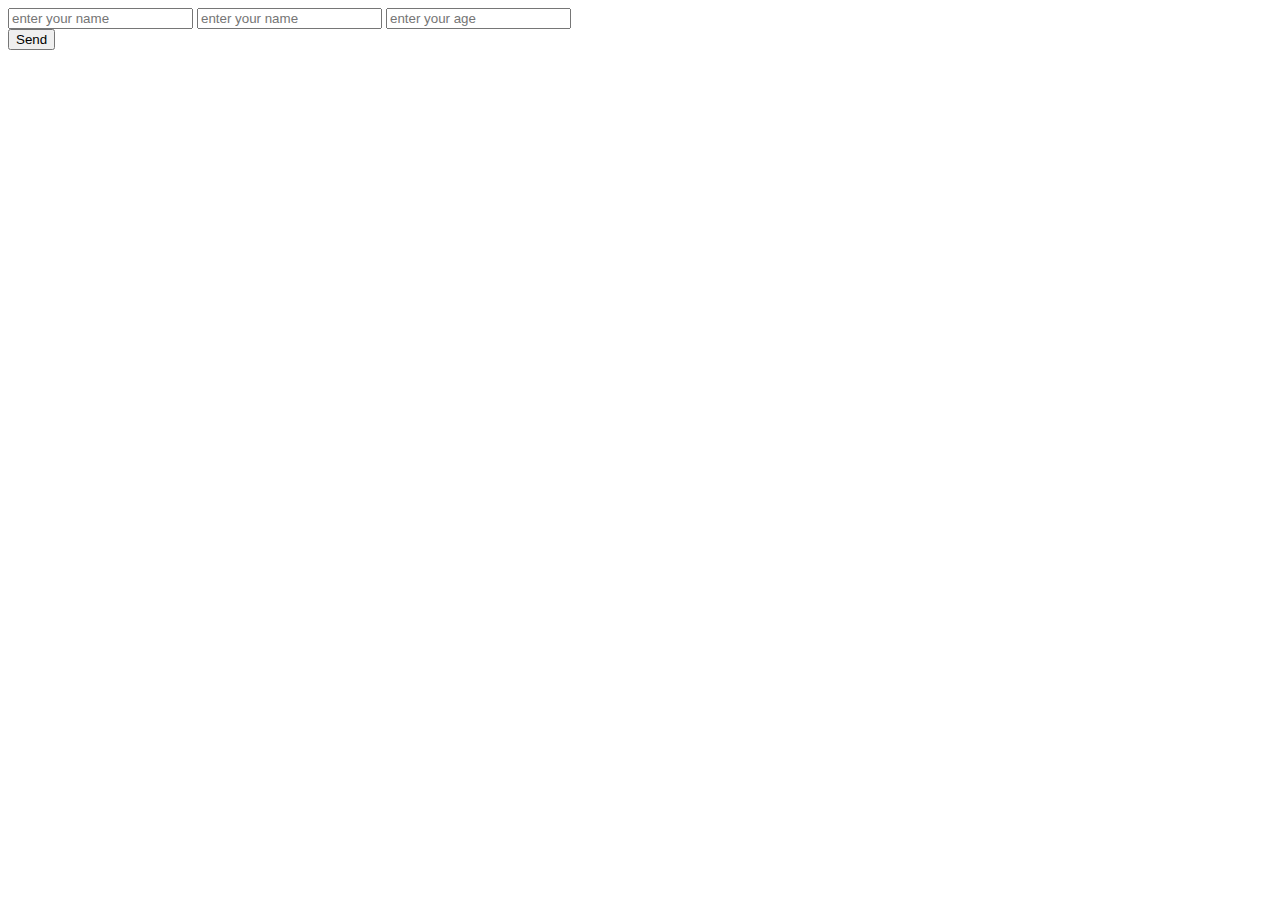
==== JS_lesson10/index.html @ 833c7a00 "JS_lesson10" ====
<!doctype html>
<html lang="en">
<head>
    <meta charset="UTF-8">
    <meta name="viewport"
          content="width=device-width, user-scalable=no, initial-scale=1.0, maximum-scale=1.0, minimum-scale=1.0">
    <meta http-equiv="X-UA-Compatible" content="ie=edge">
    <title>Document</title>
    <link rel="stylesheet" href="main.css">
</head>
<body>
<form name="f1">
    <label><input type="text"
                  value=""
                  placeholder="enter your name"
                  name = "firstName"
    ></label>
    <label><input type="text"
                  value=""
                  placeholder="enter your name"
                  name ="lastName"
    ></label>
    <label><input type="number"
                  placeholder="enter your age"
                  name = "age"
    ></label>
    <br>
    <button class="target">
        Send
    </button>
</form>
<script src="main.js"></script>
</body>
</html>
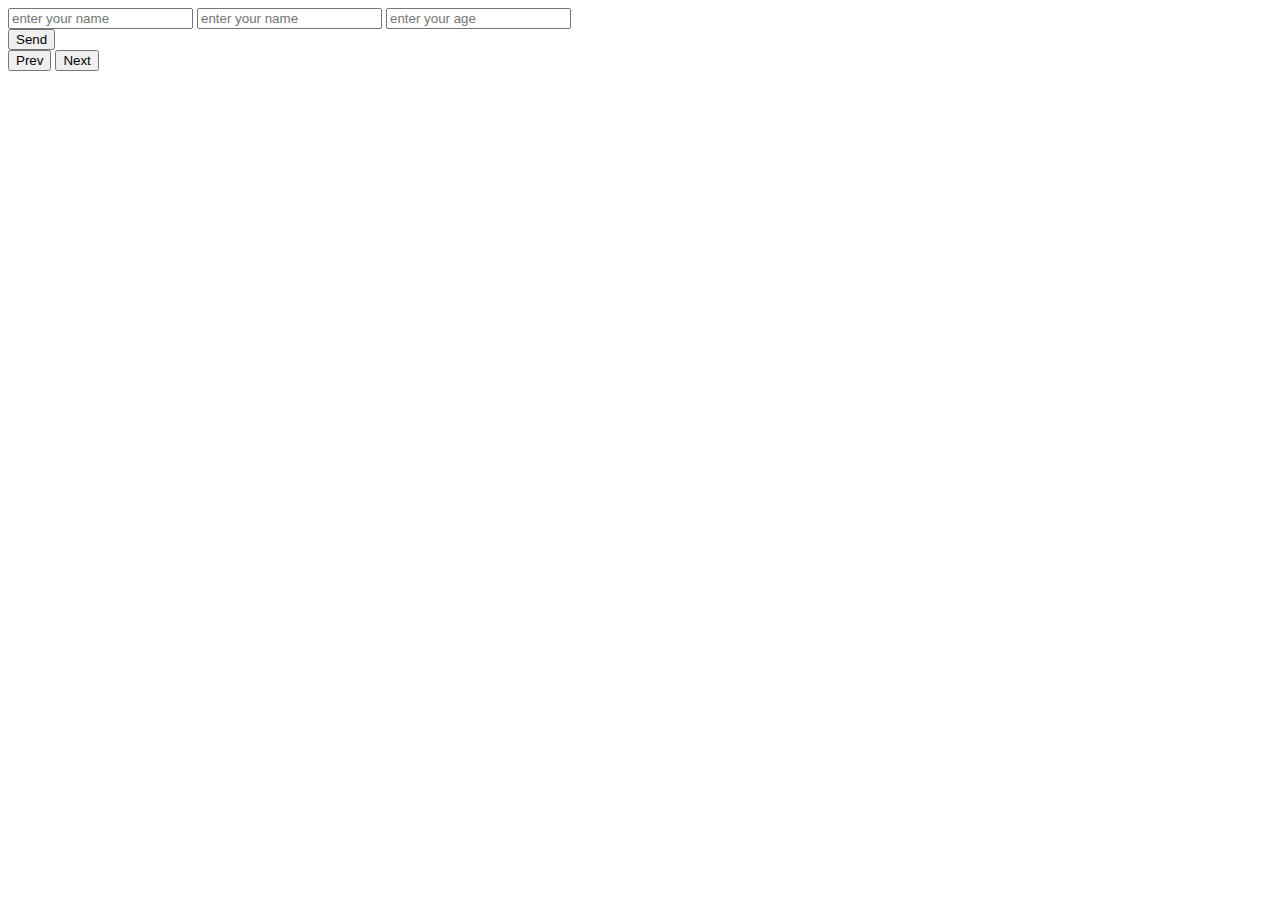
==== commit 70d4e4f4: "add JS_lesson10" ====
--- a/JS_lesson10/index.html
+++ b/JS_lesson10/index.html
@@ -30,5 +30,15 @@
     </button>
 </form>
 <script src="main.js"></script>
+
+<form>
+    <button class="prev">
+        Prev
+    </button>
+    <button class="next">
+        Next
+    </button>
+
+</form>
 </body>
 </html>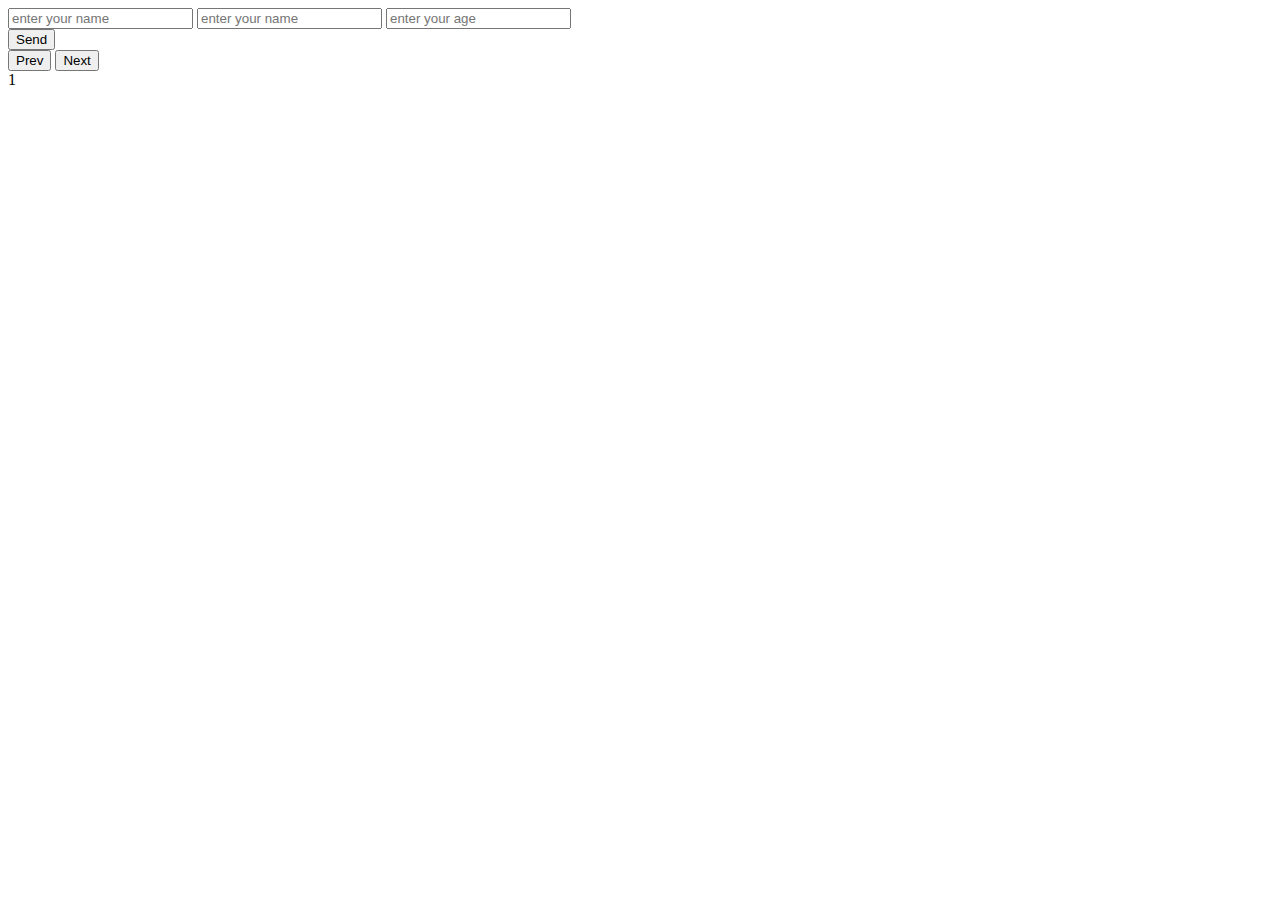
==== commit 9794049b: "add JS_lesson10" ====
--- a/JS_lesson10/index.html
+++ b/JS_lesson10/index.html
@@ -29,7 +29,6 @@
         Send
     </button>
 </form>
-<script src="main.js"></script>
 
 <form>
     <button class="prev">
@@ -40,5 +39,7 @@
     </button>
 
 </form>
+
+<script src="main.js"></script>
 </body>
 </html>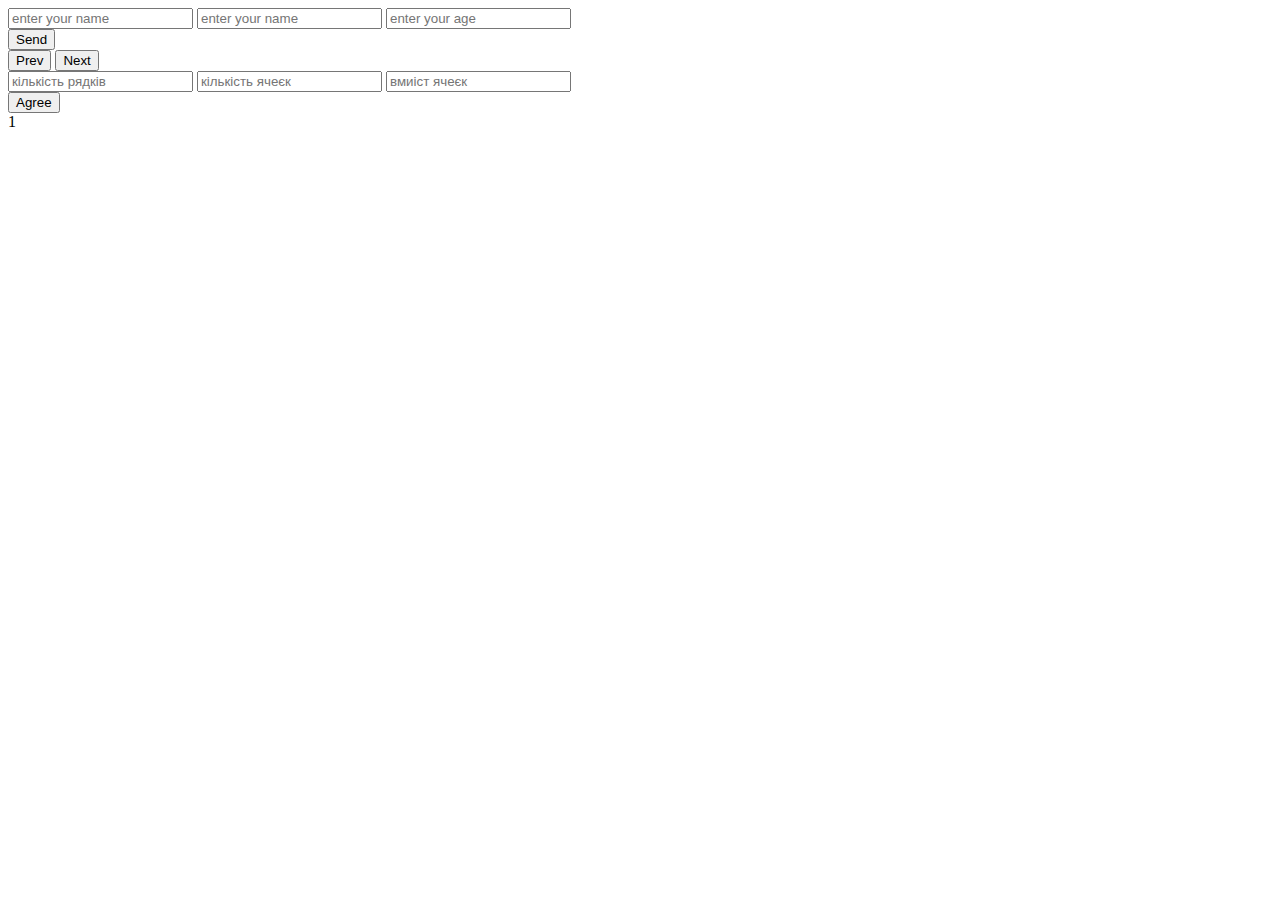
==== commit 47e546da: "Change JS_lesson10" ====
--- a/JS_lesson10/index.html
+++ b/JS_lesson10/index.html
@@ -9,7 +9,7 @@
     <link rel="stylesheet" href="main.css">
 </head>
 <body>
-<form name="f1">
+<form>
     <label><input type="text"
                   value=""
                   placeholder="enter your name"
@@ -25,12 +25,13 @@
                   name = "age"
     ></label>
     <br>
-    <button class="target">
-        Send
-    </button>
+    <div id="div"></div>
 </form>
+<button class="target">
+    Send
+</button>
+<br>
 
-<form>
     <button class="prev">
         Prev
     </button>
@@ -38,7 +39,28 @@
         Next
     </button>
 
+
+
+<form class="f1">
+    <label><input type="number"
+                  placeholder="кількість рядків"
+                  name="row"
+    ></label>
+    <label><input type="number"
+                  placeholder="кількість ячеєк"
+                  name="cell"
+    ></label>
+    <label><input type="text"
+                  placeholder="вмиіст ячеєк"
+                  name="text"
+    ></label>
+    <br>
+
+
 </form>
+<button class="btn">
+    Agree
+</button>
 
 <script src="main.js"></script>
 </body>
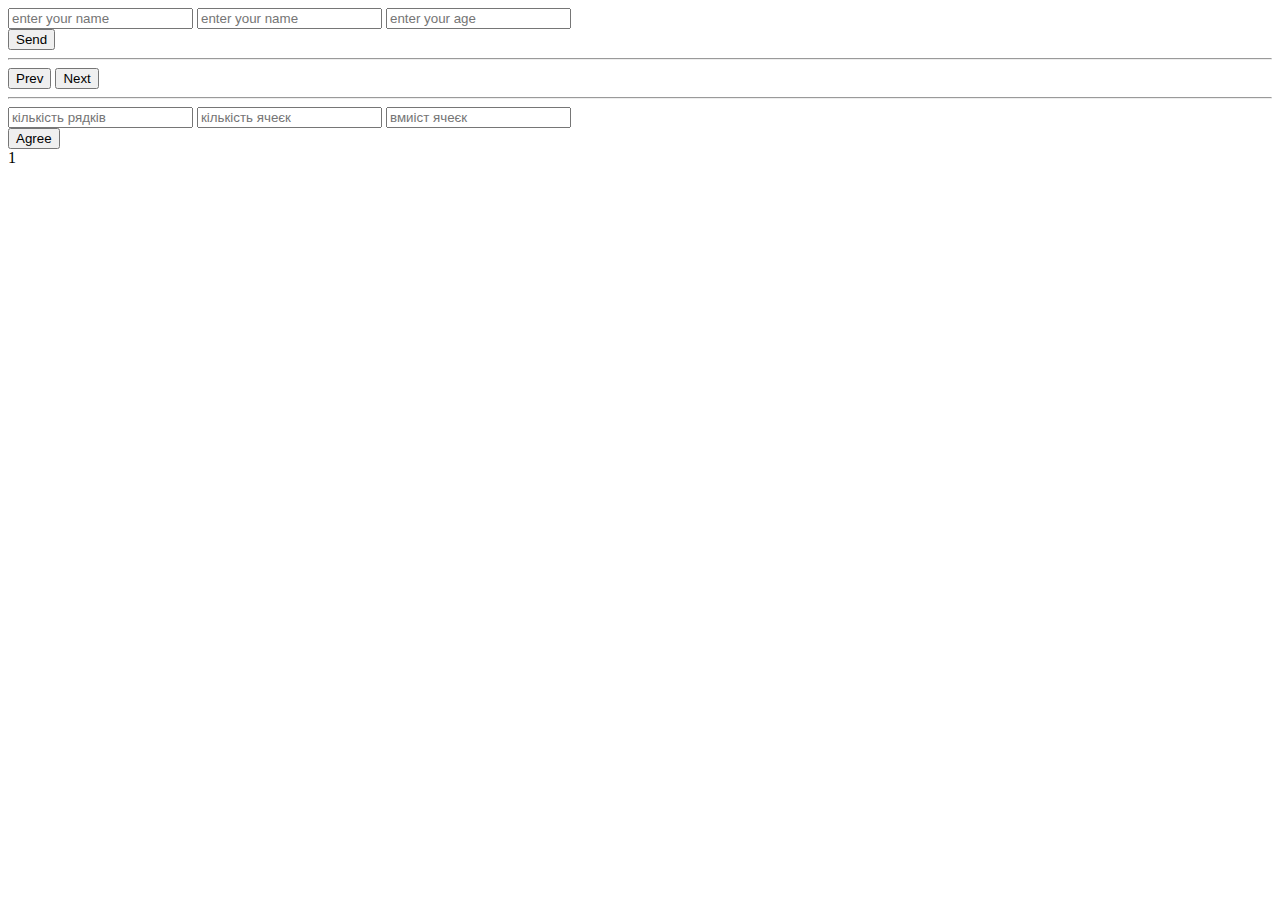
==== commit 04135c46: "Change JS_lesson10" ====
--- a/JS_lesson10/index.html
+++ b/JS_lesson10/index.html
@@ -6,10 +6,9 @@
           content="width=device-width, user-scalable=no, initial-scale=1.0, maximum-scale=1.0, minimum-scale=1.0">
     <meta http-equiv="X-UA-Compatible" content="ie=edge">
     <title>Document</title>
-    <link rel="stylesheet" href="main.css">
 </head>
 <body>
-<form>
+<form id="f1">
     <label><input type="text"
                   value=""
                   placeholder="enter your name"
@@ -25,12 +24,12 @@
                   name = "age"
     ></label>
     <br>
-    <div id="div"></div>
 </form>
 <button class="target">
     Send
 </button>
 <br>
+<hr>
 
     <button class="prev">
         Prev
@@ -39,20 +38,23 @@
         Next
     </button>
 
-
+<hr>
 
 <form class="f1">
     <label><input type="number"
                   placeholder="кількість рядків"
                   name="row"
+                  class="row"
     ></label>
     <label><input type="number"
                   placeholder="кількість ячеєк"
                   name="cell"
+                  class="cell"
     ></label>
     <label><input type="text"
                   placeholder="вмиіст ячеєк"
                   name="text"
+                  class="text"
     ></label>
     <br>
 
@@ -62,6 +64,8 @@
     Agree
 </button>
 
+<div id="container"></div>
+
 <script src="main.js"></script>
 </body>
 </html>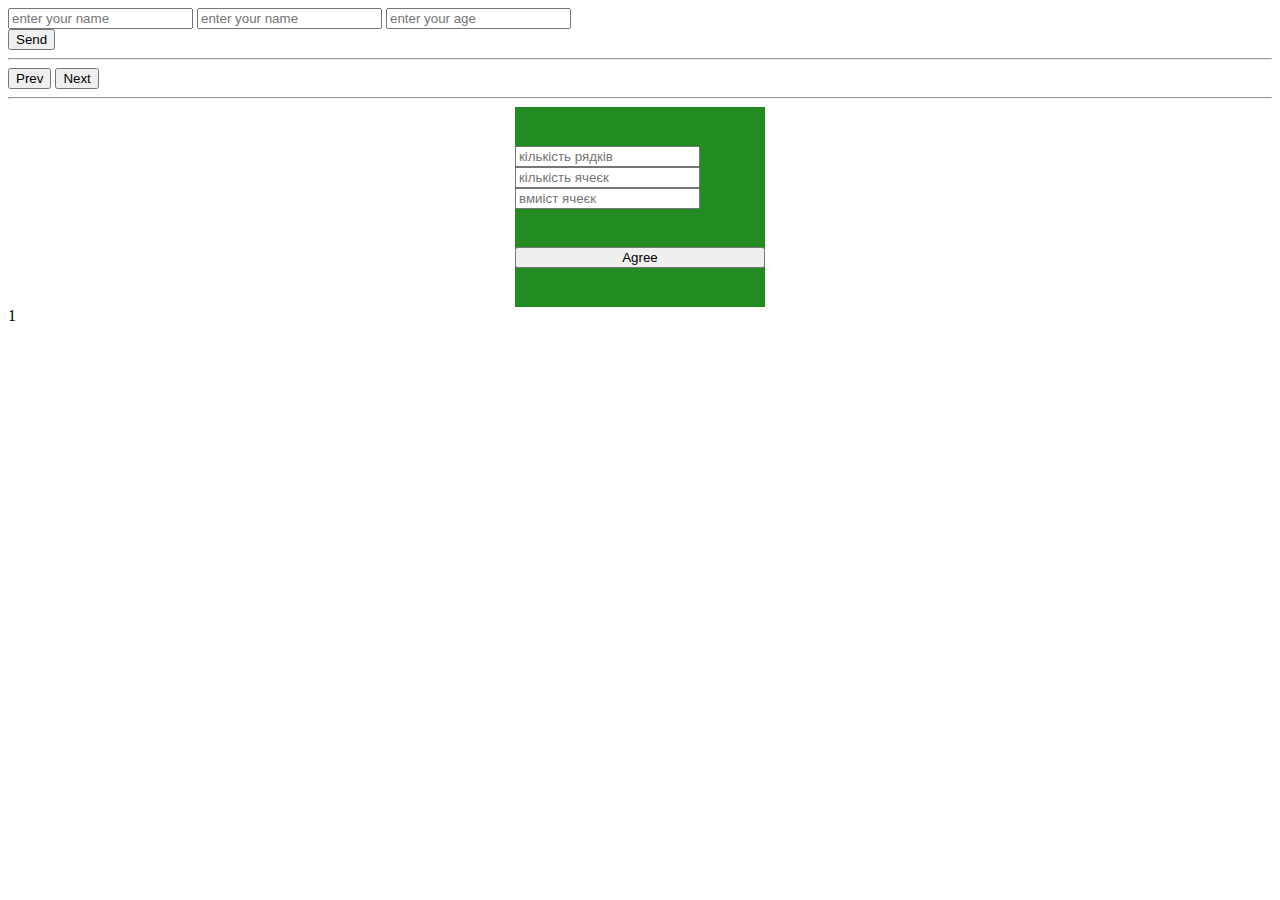
==== commit 63ea9fb0: "end JS_lesson10" ====
--- a/JS_lesson10/index.html
+++ b/JS_lesson10/index.html
@@ -6,6 +6,7 @@
           content="width=device-width, user-scalable=no, initial-scale=1.0, maximum-scale=1.0, minimum-scale=1.0">
     <meta http-equiv="X-UA-Compatible" content="ie=edge">
     <title>Document</title>
+    <link rel="stylesheet" href="table.css">
 </head>
 <body>
 <form id="f1">
@@ -39,8 +40,10 @@
     </button>
 
 <hr>
+<div class="container">
+<div class="box">
+<form class="f1">
 
-<form class="f1">
     <label><input type="number"
                   placeholder="кількість рядків"
                   name="row"
@@ -63,8 +66,9 @@
 <button class="btn">
     Agree
 </button>
-
+</div>
 <div id="container"></div>
+    </div>
 
 <script src="main.js"></script>
 </body>
--- a/JS_lesson10/table.css
+++ b/JS_lesson10/table.css
@@ -0,0 +1,17 @@
+td.cell {
+    background: cornflowerblue;
+    width: 200px;
+    height: 50px;
+}
+.box {
+    background: forestgreen;
+    width: 250px;
+    height: 200px;
+    display: flex;
+    justify-content: space-evenly;
+    flex-direction: column;
+}
+.container{
+    display: flex;
+    justify-content: center;
+}
